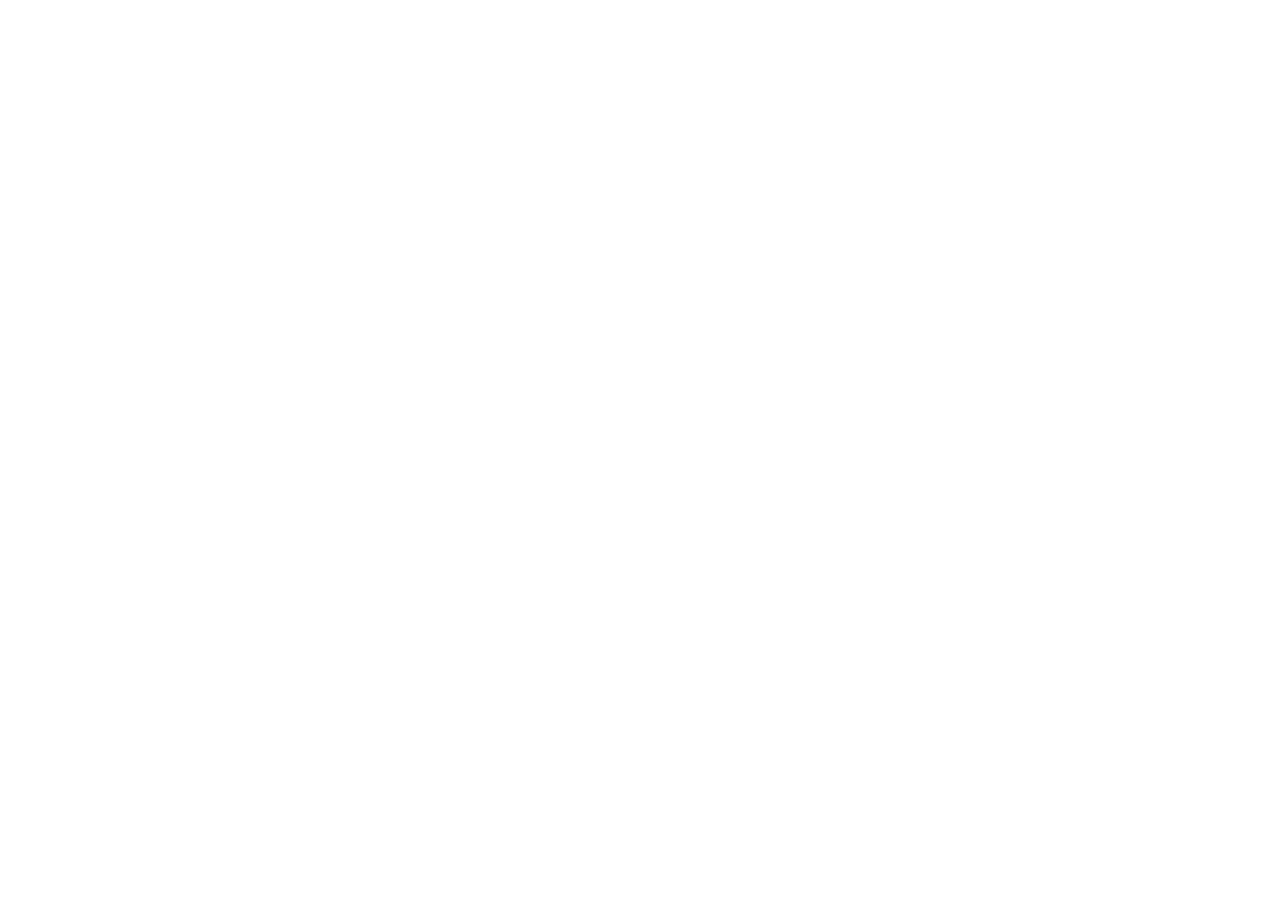
==== index.html @ 105f3829 "update .index files" ====
<!DOCTYPE html>
<html lang="en">
<head>
  <meta charset="UTF-8">
  <meta name="viewport" content="width=device-width, initial-scale=1.0">
  <link rel="stylesheet" href="reset.css">
  <link rel="stylesheet" href="https://stackpath.bootstrapcdn.com/bootstrap/4.5.2/css/bootstrap.min.css" integrity="sha384-JcKb8q3iqJ61gNV9KGb8thSsNjpSL0n8PARn9HuZOnIxN0hoP+VmmDGMN5t9UJ0Z" crossorigin="anonymous">
  <link href="https://fonts.googleapis.com/css2?family=Concert+One&display=swap" rel="stylesheet">
  <link rel="stylesheet" href="style.css">

  <title>My Portfolio</title>
</head>
<body>


  <script src="https://code.jquery.com/jquery-3.5.1.slim.min.js" integrity="sha384-DfXdz2htPH0lsSSs5nCTpuj/zy4C+OGpamoFVy38MVBnE+IbbVYUew+OrCXaRkfj" crossorigin="anonymous"></script>
  <script src="https://cdn.jsdelivr.net/npm/popper.js@1.16.1/dist/umd/popper.min.js" integrity="sha384-9/reFTGAW83EW2RDu2S0VKaIzap3H66lZH81PoYlFhbGU+6BZp6G7niu735Sk7lN" crossorigin="anonymous"></script>
  <script src="https://stackpath.bootstrapcdn.com/bootstrap/4.5.2/js/bootstrap.min.js" integrity="sha384-B4gt1jrGC7Jh4AgTPSdUtOBvfO8shuf57BaghqFfPlYxofvL8/KUEfYiJOMMV+rV" crossorigin="anonymous"></script>
</body>
</html>
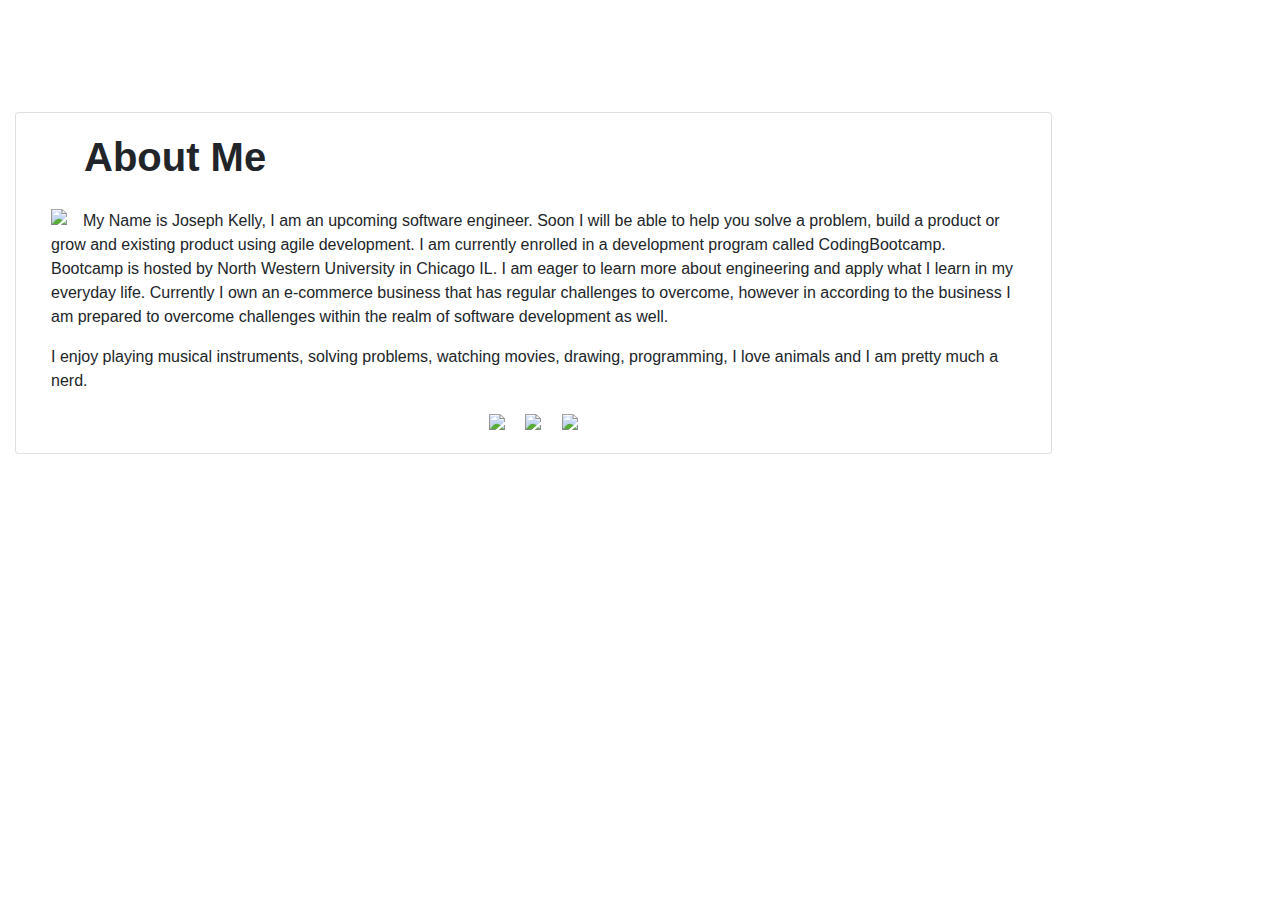
==== commit a34f3a82: "add footers to all files" ====
--- a/index.html
+++ b/index.html
@@ -11,7 +11,65 @@
   <title>My Portfolio</title>
 </head>
 <body>
-
+    <!-- Navigation Bar -->
+    <nav class="navbar navbar-expand-md navbar-dark font-weight-bold text-info">
+      <h1 class="navbar-brand">Joseph Kelly</h1>
+      <button class="navbar-toggler" type="button" data-toggle="collapse" data-target="#navbarSupportedContent" aria-controls="navbarSupportedContent" aria-expanded="false" aria-label="Toggle navigation">
+        <span class="navbar-toggler-icon"></span>
+      </button>
+      <div class="collapse navbar-collapse" id="navbarSupportedContent">
+        <ul class="navbar-nav ml-auto">
+          <li class="nav-item dropdown ml-auto">
+            <a href="contact.html" class="nav-link">Contact</a>
+          </li>
+          <li class="nav-item dropdown ml-auto">
+            <a href="portfolio.html" class="nav-link">Portfolio</a>
+          </li>
+          <li class="nav-item dropdown ml-auto">
+            <a href="index.html" class="nav-link">About</a>
+          </li>
+        </ul>
+      </div>
+  </nav>
+  <!-- container -->
+  <main class="container-fluid my-5">
+    <div class="row">
+      <div class="col-sm-12 col-md-10 col-lg-10 col-xl-10">
+        <div class="card">
+          <div class="card-body">
+            <!-- about me  -->
+            <h1 class="card-title font-weight-bold pb-3 px-5">About Me</h1>
+                <div class="col">
+                  <img class="img-fluid float-left mr-3" src="Images/IMG_1482-1.jpg">
+                  <p class="card-text ">My Name is Joseph Kelly, I am an upcoming software engineer. Soon I will be able to help you solve a problem, build a product or grow and existing product using agile development. I am currently enrolled in a development program called CodingBootcamp. Bootcamp is hosted by North Western University in Chicago IL. I am eager to learn more about engineering and apply what I learn in my everyday life. Currently I own an e-commerce business that has regular challenges to overcome, however in according to the business I am prepared to overcome challenges within the realm of software development as well.</p>
+                    <p>I enjoy playing musical instruments, solving problems, watching movies, drawing, programming, I love animals and I am pretty much a nerd.
+                    </p>
+                  <!-- social media icons  -->
+                  <div class="row justify-content-center">
+                    <div class="col-xs-12 col-md-8 col-lg-8 text-center">
+                      <a href="https://www.linkedin.com/in/joseph-kelly-9711891b6/">
+                      <img class="px-2" src="https://img.icons8.com/color/96/000000/linkedin.png"/>
+                      </a>
+                      <a href="https://www.facebook.com/musicjunky91/">
+                      <img class="px-2" src="https://img.icons8.com/fluent/96/000000/facebook-new.png"/>
+                      </a>
+                      <a href="https://twitter.com/Joekell50890697">
+                        <img class="px-2" src="https://img.icons8.com/fluent/96/000000/twitter.png"/>
+                      </a>
+                    </div>
+                  </div>
+                </div>
+          </div>
+        </div>
+      </div>
+    </div>
+  </main>
+  <!-- footer -->
+<footer class="footer py-3 fixed-bottom">
+  <div class="container-fluid ">
+    <span class="text-muted"></span>
+  </div>
+</footer>
 
   <script src="https://code.jquery.com/jquery-3.5.1.slim.min.js" integrity="sha384-DfXdz2htPH0lsSSs5nCTpuj/zy4C+OGpamoFVy38MVBnE+IbbVYUew+OrCXaRkfj" crossorigin="anonymous"></script>
   <script src="https://cdn.jsdelivr.net/npm/popper.js@1.16.1/dist/umd/popper.min.js" integrity="sha384-9/reFTGAW83EW2RDu2S0VKaIzap3H66lZH81PoYlFhbGU+6BZp6G7niu735Sk7lN" crossorigin="anonymous"></script>
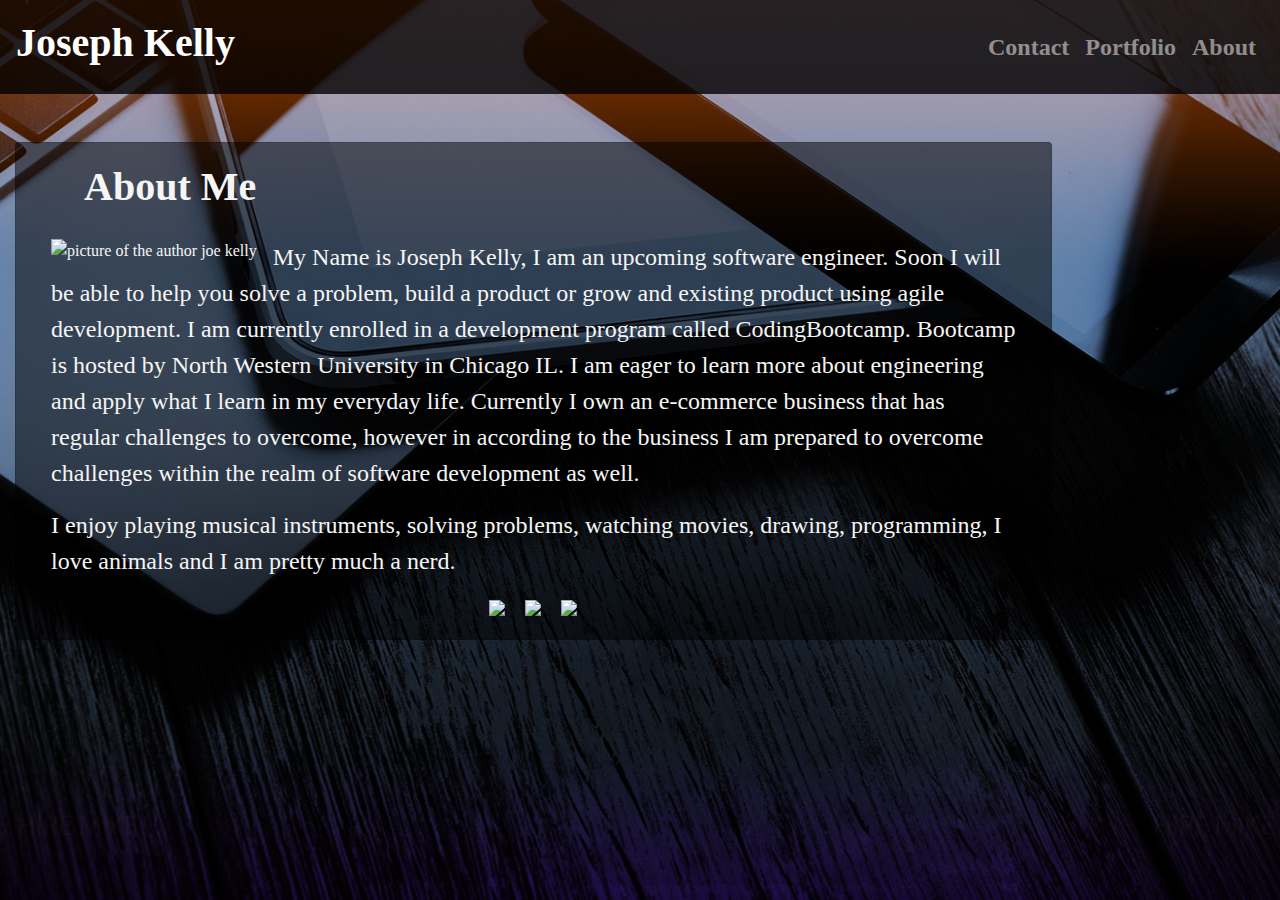
==== commit 0de87547: "updated images" ====
--- a/index.html
+++ b/index.html
@@ -6,7 +6,7 @@
   <link rel="stylesheet" href="reset.css">
   <link rel="stylesheet" href="https://stackpath.bootstrapcdn.com/bootstrap/4.5.2/css/bootstrap.min.css" integrity="sha384-JcKb8q3iqJ61gNV9KGb8thSsNjpSL0n8PARn9HuZOnIxN0hoP+VmmDGMN5t9UJ0Z" crossorigin="anonymous">
   <link href="https://fonts.googleapis.com/css2?family=Concert+One&display=swap" rel="stylesheet">
-  <link rel="stylesheet" href="style.css">
+  <link rel="stylesheet" href="assets/style.css">
 
   <title>My Portfolio</title>
 </head>
@@ -40,7 +40,7 @@
             <!-- about me  -->
             <h1 class="card-title font-weight-bold pb-3 px-5">About Me</h1>
                 <div class="col">
-                  <img class="img-fluid float-left mr-3" src="Images/IMG_1482-1.jpg">
+                  <img class="img-fluid float-left mr-3" src="Images/IMG_1482-1.jpg" alt="picture of the author joe kelly">
                   <p class="card-text ">My Name is Joseph Kelly, I am an upcoming software engineer. Soon I will be able to help you solve a problem, build a product or grow and existing product using agile development. I am currently enrolled in a development program called CodingBootcamp. Bootcamp is hosted by North Western University in Chicago IL. I am eager to learn more about engineering and apply what I learn in my everyday life. Currently I own an e-commerce business that has regular challenges to overcome, however in according to the business I am prepared to overcome challenges within the realm of software development as well.</p>
                     <p>I enjoy playing musical instruments, solving problems, watching movies, drawing, programming, I love animals and I am pretty much a nerd.
                     </p>
--- a/assets/style.css
+++ b/assets/style.css
@@ -0,0 +1,40 @@
+/* body element  */
+body {
+  font-family: 'Lora', serif;
+  background-color: #ccc;
+  background-image: url(images/portfolio-background.jpg);
+  background-position: center center;
+  background-size: cover;
+  background-repeat: no-repeat;
+  background-attachment: fixed;
+
+
+}
+/* navigation elements */
+.nav-link:hover {
+  color: whitesmoke !important;
+}
+.navbar-brand {
+  font-size: 40px;
+  font-weight: bold;
+}
+
+.navbar{
+  background: rgba(0,0,0,0.8);
+  font-size: 24px;
+}
+/* card element */
+.card {
+  background: rgba(0,0,0,0.5);
+  color: whitesmoke;
+
+}
+/* All p Tags */
+p {
+  font-weight: 500;
+  font-size: 24px;
+
+}
+
+
+
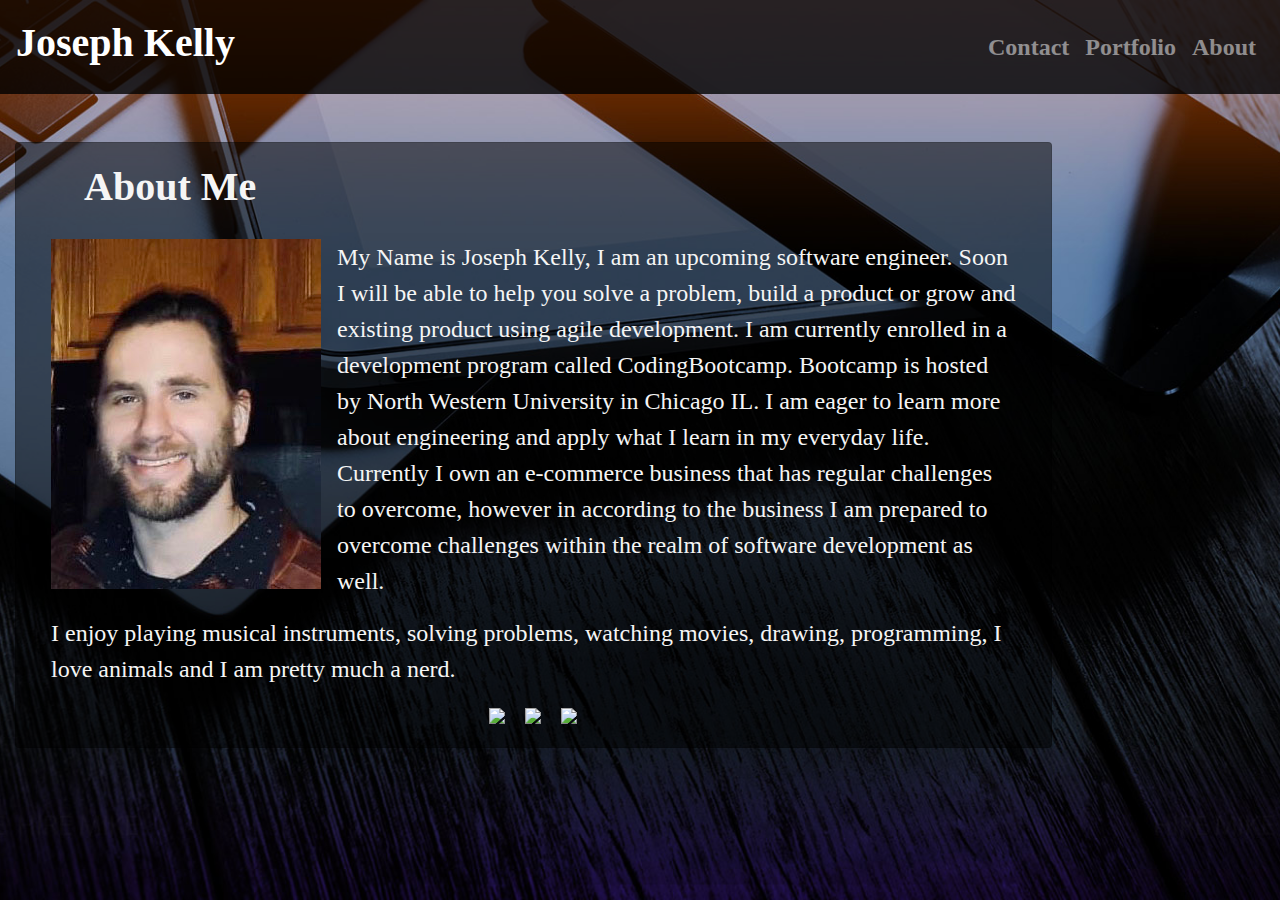
==== commit 250cd8f2: "update user pic" ====
--- a/index.html
+++ b/index.html
@@ -3,7 +3,7 @@
 <head>
   <meta charset="UTF-8">
   <meta name="viewport" content="width=device-width, initial-scale=1.0">
-  <link rel="stylesheet" href="reset.css">
+  <link rel="stylesheet" href="assets/reset.css">
   <link rel="stylesheet" href="https://stackpath.bootstrapcdn.com/bootstrap/4.5.2/css/bootstrap.min.css" integrity="sha384-JcKb8q3iqJ61gNV9KGb8thSsNjpSL0n8PARn9HuZOnIxN0hoP+VmmDGMN5t9UJ0Z" crossorigin="anonymous">
   <link href="https://fonts.googleapis.com/css2?family=Concert+One&display=swap" rel="stylesheet">
   <link rel="stylesheet" href="assets/style.css">
@@ -40,7 +40,7 @@
             <!-- about me  -->
             <h1 class="card-title font-weight-bold pb-3 px-5">About Me</h1>
                 <div class="col">
-                  <img class="img-fluid float-left mr-3" src="Images/IMG_1482-1.jpg" alt="picture of the author joe kelly">
+                  <img class="img-fluid float-left mr-3" src="assets/images/IMG_1482-1.jpg" alt="picture of the author joe kelly">
                   <p class="card-text ">My Name is Joseph Kelly, I am an upcoming software engineer. Soon I will be able to help you solve a problem, build a product or grow and existing product using agile development. I am currently enrolled in a development program called CodingBootcamp. Bootcamp is hosted by North Western University in Chicago IL. I am eager to learn more about engineering and apply what I learn in my everyday life. Currently I own an e-commerce business that has regular challenges to overcome, however in according to the business I am prepared to overcome challenges within the realm of software development as well.</p>
                     <p>I enjoy playing musical instruments, solving problems, watching movies, drawing, programming, I love animals and I am pretty much a nerd.
                     </p>
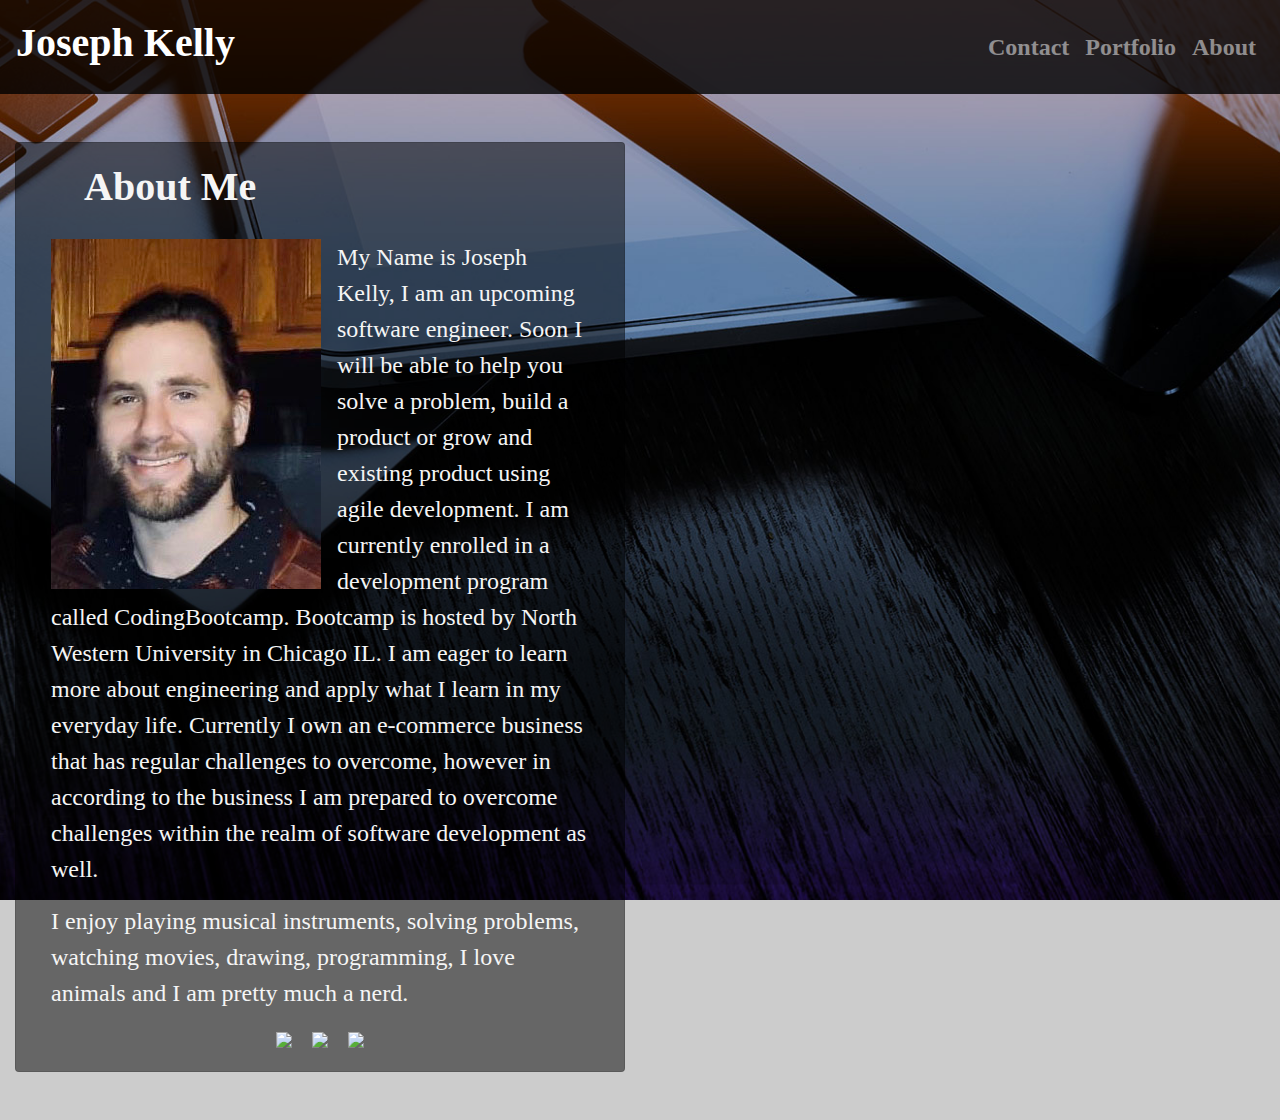
==== commit c2bfb223: "troubleshoot" ====
--- a/index.html
+++ b/index.html
@@ -34,7 +34,7 @@
   <!-- container -->
   <main class="container-fluid my-5">
     <div class="row">
-      <div class="col-sm-12 col-md-10 col-lg-10 col-xl-10">
+      <div class="col-sm-12 col-md-10 col-lg-10 col-xl-6">
         <div class="card">
           <div class="card-body">
             <!-- about me  -->
@@ -42,8 +42,7 @@
                 <div class="col">
                   <img class="img-fluid float-left mr-3" src="assets/images/IMG_1482-1.jpg" alt="picture of the author joe kelly">
                   <p class="card-text ">My Name is Joseph Kelly, I am an upcoming software engineer. Soon I will be able to help you solve a problem, build a product or grow and existing product using agile development. I am currently enrolled in a development program called CodingBootcamp. Bootcamp is hosted by North Western University in Chicago IL. I am eager to learn more about engineering and apply what I learn in my everyday life. Currently I own an e-commerce business that has regular challenges to overcome, however in according to the business I am prepared to overcome challenges within the realm of software development as well.</p>
-                    <p>I enjoy playing musical instruments, solving problems, watching movies, drawing, programming, I love animals and I am pretty much a nerd.
-                    </p>
+                    <p>I enjoy playing musical instruments, solving problems, watching movies, drawing, programming, I love animals and I am pretty much a nerd.</p>
                   <!-- social media icons  -->
                   <div class="row justify-content-center">
                     <div class="col-xs-12 col-md-8 col-lg-8 text-center">
--- a/assets/style.css
+++ b/assets/style.css
@@ -10,6 +10,7 @@
 
 
 }
+
 /* navigation elements */
 .nav-link:hover {
   color: whitesmoke !important;
@@ -27,8 +28,8 @@
 .card {
   background: rgba(0,0,0,0.5);
   color: whitesmoke;
+}
 
-}
 /* All p Tags */
 p {
   font-weight: 500;
@@ -38,3 +39,6 @@
 
 
 
+
+
+
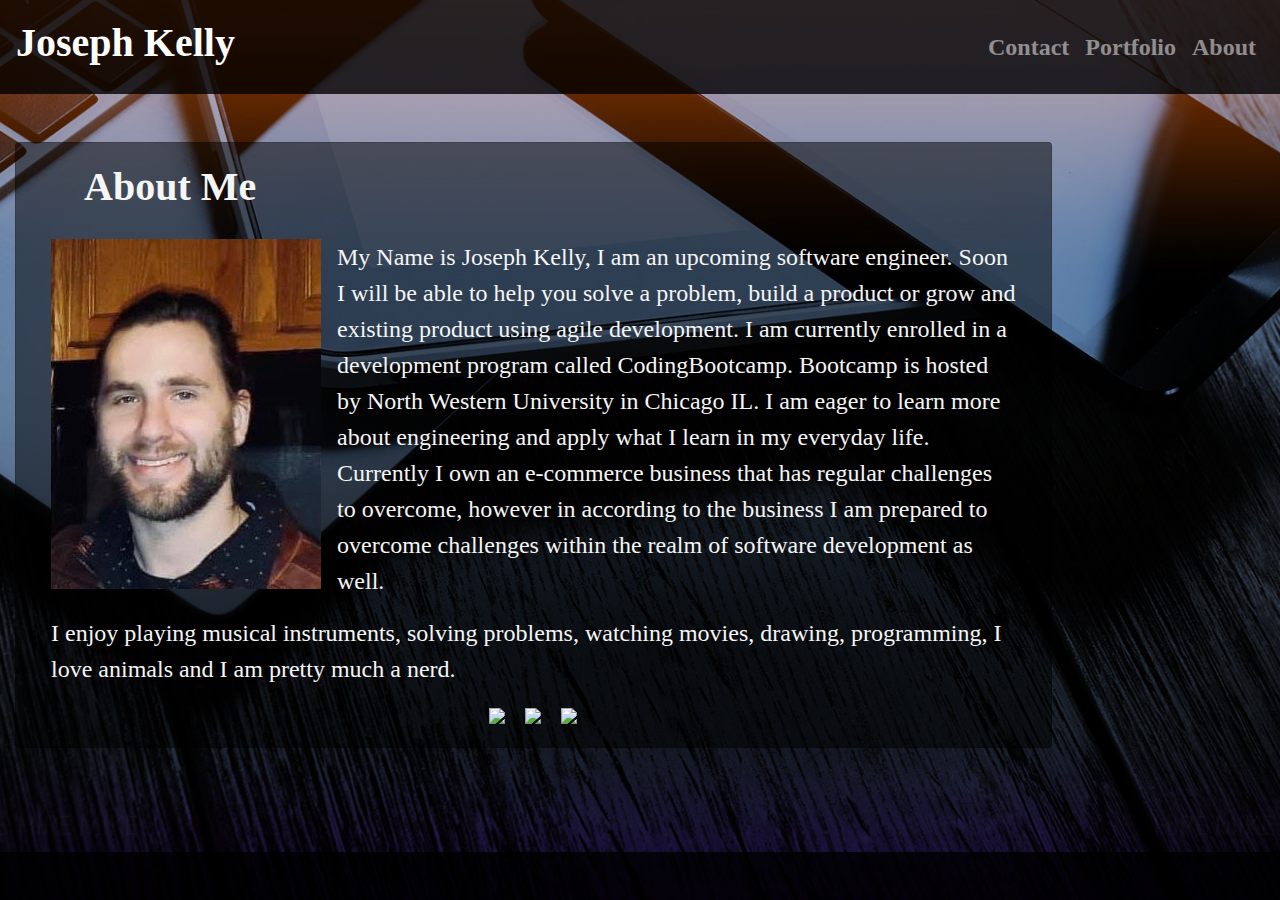
==== commit c23b9d2a: "update readme" ====
--- a/index.html
+++ b/index.html
@@ -34,7 +34,7 @@
   <!-- container -->
   <main class="container-fluid my-5">
     <div class="row">
-      <div class="col-sm-12 col-md-10 col-lg-10 col-xl-6">
+      <div class="col-sm-12 col-md-10 col-lg-10 col-xl-10">
         <div class="card">
           <div class="card-body">
             <!-- about me  -->
@@ -64,7 +64,7 @@
     </div>
   </main>
   <!-- footer -->
-<footer class="footer py-3 fixed-bottom">
+  <footer class="footer py-4 fixed-bottom">
   <div class="container-fluid ">
     <span class="text-muted"></span>
   </div>
--- a/assets/style.css
+++ b/assets/style.css
@@ -20,7 +20,7 @@
   font-weight: bold;
 }
 
-.navbar{
+.navbar, footer{
   background: rgba(0,0,0,0.8);
   font-size: 24px;
 }
